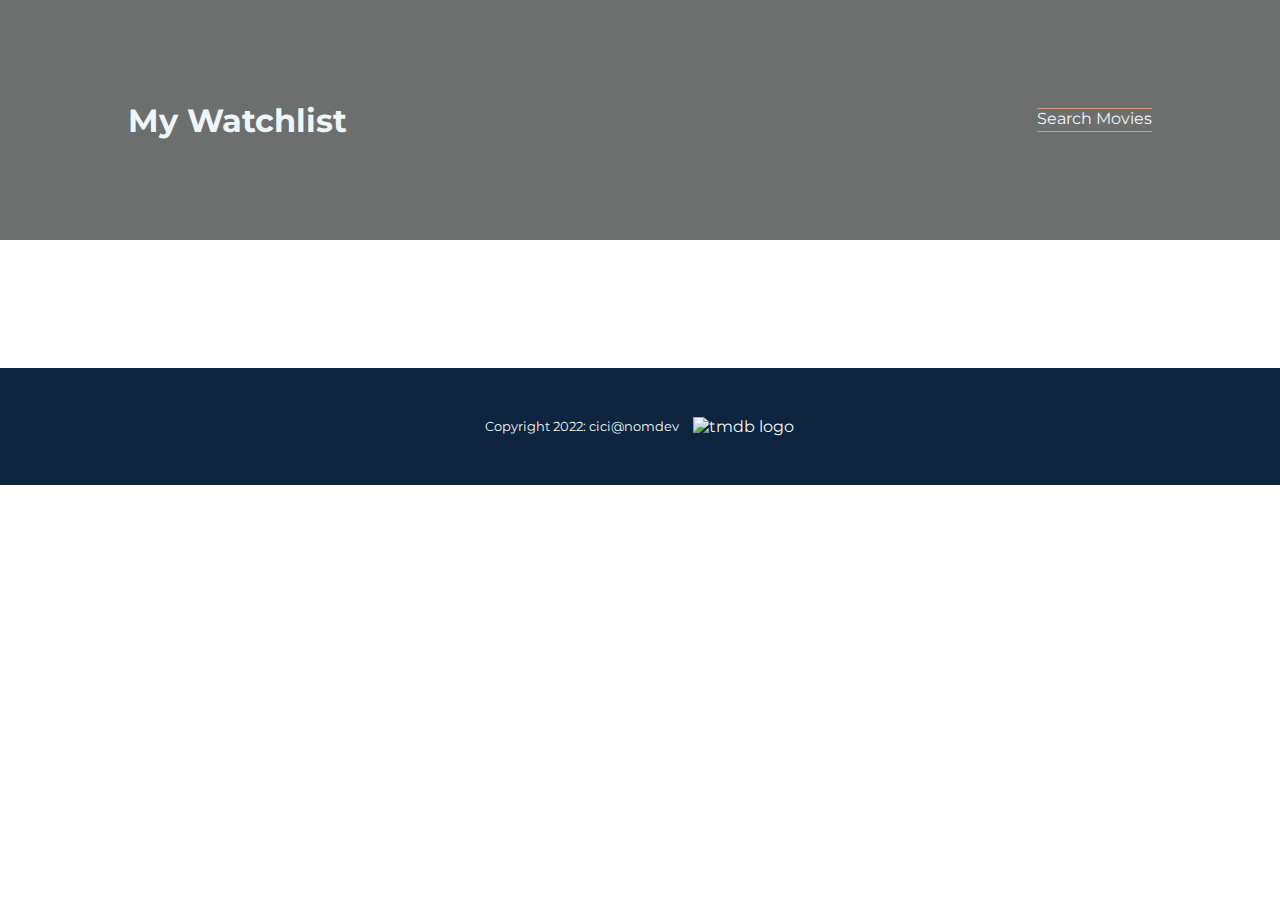
==== watchlist.html @ 3c2e47fb "Initial" ====
<!DOCTYPE html>
<html lang="en">

<head>
    <title>My Watchlist</title>
    <meta name="description" content="A website to add movies in watchlist">
    <link rel="shortcut icon" href="./img/movies.ico">
    <meta name="viewport" content="width=device-width, initial-scale=1">
    <link rel="stylesheet" href="./css/watchlist.css">
    <link rel="preconnect" href="https://fonts.googleapis.com">
    <link rel="preconnect" href="https://fonts.gstatic.com" crossorigin>
    <link href="https://fonts.googleapis.com/css2?family=Montserrat:wght@300;400;500&display=swap" rel="stylesheet">
</head>

<body>
    <main>
        <header class="d-flex">
            <h1><a href="./watchlist.html">My Watchlist</a></h1>
            <a href="./index.html">Search Movies</a>
        </header>        
        <div class="container d-flex" id="movie-section">
        </div>
    </main>
    <footer class="d-flex">
        <p>Copyright 2022: cici@nomdev</p>
        <a class="no-border" href="https://www.themoviedb.org"><img src="https://www.themoviedb.org/assets/2/v4/logos/v2/blue_short-8e7b30f73a4020692ccca9c88bafe5dcb6f8a62a4c6bc55cd9ba82bb2cd95f6c.svg"
            alt="tmdb logo"></a>
    </footer>
    <script src="./js/watchlist.js" type="module"></script>
</body>

</html>
---- css/watchlist.css ----
* {
    box-sizing: border-box;
}

/*TYpoGRAfy*/

body {
    font-family: 'Montserrat', sans-serif;
    text-align: center;
    margin: 0;
    font-weight: 400;
}

header {
    background: url("https://www.themoviedb.org/t/p/w1920_and_h600_multi_faces_filter(duotone,032541,01b4e4)/6LfVuZBiOOCtqch5Ukspjb9y0EB.jpg");
    background-repeat: no-repeat;
    background-size: cover;
    background-position: center;
    background-blend-mode: darken;
    height: 11em;
    padding: 0 2em;
    background-color: #222424a9;
    position: relative;
    color: #edf6f9;
}

header form {
    position: absolute;
    bottom: -.7em;
    left: 0;
    right: 0;
}

main p{
    line-height: 1.5rem;
}

.container {
    padding: 2em;
    text-align: left;
}

.movie-container.d-flex {
    padding: .5em 0;
}


.movie-container.d-flex img {
    border-radius: 2px 2px 0 0;
    width: 100%;
    height: 20em;
    object-position: top;
}

.movie-container.d-flex div {
    padding: 0 1em;
    background: #edf6f9;
    border-radius: 0 0 2px 2px;
}

.strong{
    font-weight: 500;
}

a,
button {
    cursor: pointer;
}

a:focus,
a:hover {
    color: #edf6f9;
    border-top: 1px solid#edf6f9;
    border-bottom: 1px solid#edf6f9;
}

a {
    text-decoration: none;
    padding-bottom: .2em;
    border-top: 1px solid#e29578;
    border-bottom: 1px solid#e29578;
    color: #edf6f9;
}

button {
    font-family: inherit;
    color: #edf6f9;
    background: #e29578;
    border: none;
    border-radius: 50%;
}

button:focus,
button:hover {
    background: #e4815e;
}

img {
    max-width: 100%;
    min-height: 100%;
    height: auto;
    object-fit: cover;
}

.genre{
    margin-right: 2em;
}


footer {
    padding: 2em;
}

footer img,
footer p {
    padding: .5em;
}

footer img {
    width: 6em;
}

footer p {
    font-size: .8rem;
    color: #edf6f9;
}

footer a, h1 a{
    border: none;
    padding: 0;
}

footer a:focus,
footer a:hover,
h1 a:focus,
h1 a:hover {
    border: none;
}

@media screen AND (min-width:750px) {
    header {
        height: 15em;
        padding: 0 8em;
    }

    .container {
        padding: 4em 8em;
    }

    .movie-container.d-flex {
        padding: 1em 0;
    }

    .movie-container.d-flex img {
        border-radius: 2px 0 0 2px;
        width: 12.5em;
        height: auto;
    }
    
    .movie-container.d-flex div {
        border-radius: 0 2px 2px 0;
    }

    .w-100{
        width: 100%;
    }
    
    .w-80{
        width: 80%;
    }
}

/*LAyout*/

.d-flex {
    display: flex;
}

header.d-flex,
footer.d-flex {
    align-items: center;
}

header.d-flex {
    justify-content: space-between;
}

.container.d-flex {
    flex-direction: column;
}

.movie-container.d-flex {
    flex-direction: column;
}

footer.d-flex {
    justify-content: center;
}

footer {
    background: #0d253f;
}

@media screen AND (min-width:750px) {
    .movie-container.d-flex {
        flex-direction: row;
        justify-content: space-between;
    }
}
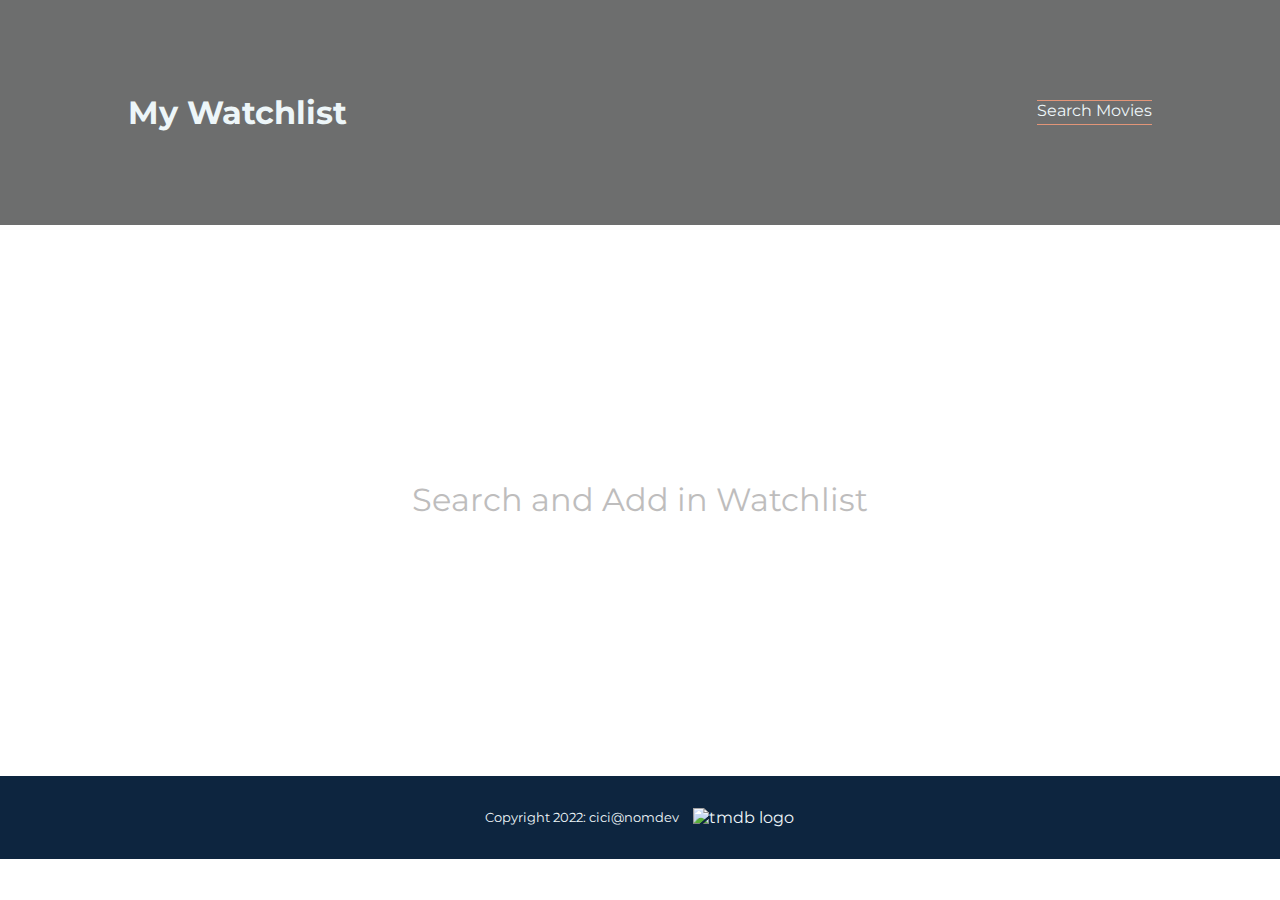
==== commit 19cc3b84: "Bug Fixed" ====
--- a/watchlist.html
+++ b/watchlist.html
@@ -2,7 +2,7 @@
 <html lang="en">
 
 <head>
-    <title>My Watchlist</title>
+    <title>Movies Watchlist</title>
     <meta name="description" content="A website to add movies in watchlist">
     <link rel="shortcut icon" href="./img/movies.ico">
     <meta name="viewport" content="width=device-width, initial-scale=1">
@@ -19,6 +19,7 @@
             <a href="./index.html">Search Movies</a>
         </header>        
         <div class="container d-flex" id="movie-section">
+            <p class="start-text" id="text-start">Search and Add in Watchlist</p>
         </div>
     </main>
     <footer class="d-flex">
--- a/css/watchlist.css
+++ b/css/watchlist.css
@@ -22,6 +22,11 @@
     background-color: #222424a9;
     position: relative;
     color: #edf6f9;
+    max-height: 25vh;
+}
+
+header h1{
+    font-size: 1.5rem;
 }
 
 header form {
@@ -35,9 +40,17 @@
     line-height: 1.5rem;
 }
 
+.start-text{
+    align-self: center;
+    color: rgb(190, 189, 189);
+    font-size: 2rem;
+    line-height: 3rem;
+}
+
 .container {
     padding: 2em;
     text-align: left;
+    min-height: 63vh;
 }
 
 .movie-container.d-flex {
@@ -90,6 +103,11 @@
     border-radius: 50%;
 }
 
+.remove, .add{
+    height: 1.25em;
+    padding: 0 0.47em;
+}
+
 button:focus,
 button:hover {
     background: #e4815e;
@@ -109,11 +127,13 @@
 
 footer {
     padding: 2em;
+    min-height: 8vh;
 }
 
 footer img,
 footer p {
-    padding: .5em;
+    padding: 0 .5em;
+    margin: 0;
 }
 
 footer img {
@@ -143,8 +163,14 @@
         padding: 0 8em;
     }
 
+    header h1{
+        font-size: 2rem;
+    }
+
     .container {
         padding: 4em 8em;
+        max-width: 1200px;
+        margin: 0 auto;
     }
 
     .movie-container.d-flex {
@@ -170,6 +196,18 @@
     }
 }
 
+@media (min-width:650px) AND (max-width:1299px){
+    .container {
+        min-height: 61.2vh;
+    }
+}
+
+@media (min-width:1300px){
+    .container {
+        min-height: 66.4vh;
+    }
+}
+
 /*LAyout*/
 
 .d-flex {
@@ -187,6 +225,7 @@
 
 .container.d-flex {
     flex-direction: column;
+    justify-content: center;
 }
 
 .movie-container.d-flex {
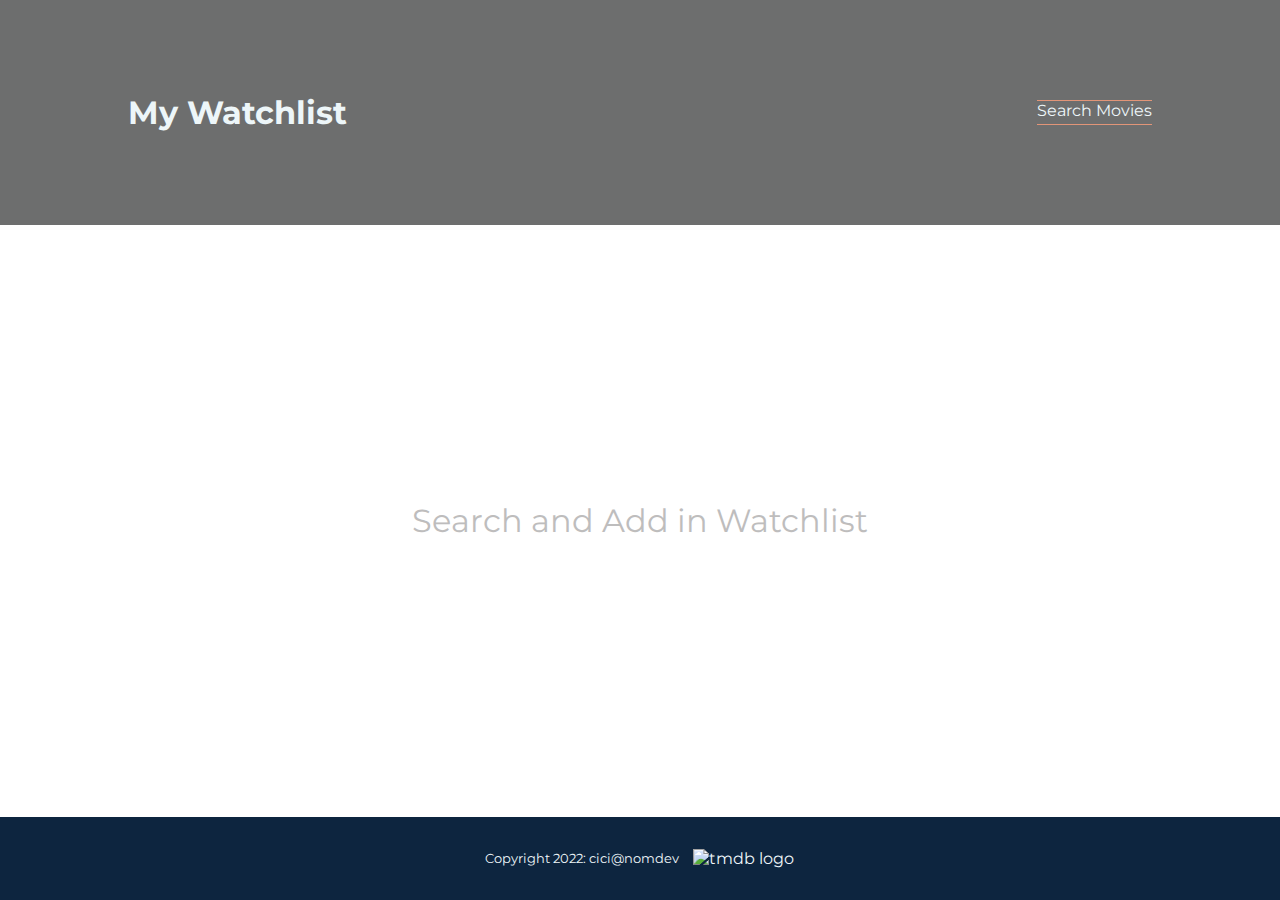
==== commit b09731e7: "Flex-grow" ====
--- a/watchlist.html
+++ b/watchlist.html
@@ -12,16 +12,14 @@
     <link href="https://fonts.googleapis.com/css2?family=Montserrat:wght@300;400;500&display=swap" rel="stylesheet">
 </head>
 
-<body>
-    <main>
-        <header class="d-flex">
-            <h1><a href="./watchlist.html">My Watchlist</a></h1>
-            <a href="./index.html">Search Movies</a>
-        </header>        
-        <div class="container d-flex" id="movie-section">
-            <p class="start-text" id="text-start">Search and Add in Watchlist</p>
-        </div>
-    </main>
+<body class="d-flex">
+    <header class="d-flex">
+        <h1><a href="./watchlist.html">My Watchlist</a></h1>
+        <a href="./index.html">Search Movies</a>
+    </header>        
+    <div class="container d-flex" id="movie-section">
+        <p class="start-text" id="text-start">Search and Add in Watchlist</p>
+    </div>
     <footer class="d-flex">
         <p>Copyright 2022: cici@nomdev</p>
         <a class="no-border" href="https://www.themoviedb.org"><img src="https://www.themoviedb.org/assets/2/v4/logos/v2/blue_short-8e7b30f73a4020692ccca9c88bafe5dcb6f8a62a4c6bc55cd9ba82bb2cd95f6c.svg"
--- a/css/watchlist.css
+++ b/css/watchlist.css
@@ -9,6 +9,7 @@
     text-align: center;
     margin: 0;
     font-weight: 400;
+    height: 100vh;
 }
 
 header {
@@ -22,7 +23,7 @@
     background-color: #222424a9;
     position: relative;
     color: #edf6f9;
-    max-height: 25vh;
+    height: 25vh;
 }
 
 header h1{
@@ -50,7 +51,6 @@
 .container {
     padding: 2em;
     text-align: left;
-    min-height: 63vh;
 }
 
 .movie-container.d-flex {
@@ -127,7 +127,6 @@
 
 footer {
     padding: 2em;
-    min-height: 8vh;
 }
 
 footer img,
@@ -159,8 +158,7 @@
 
 @media screen AND (min-width:750px) {
     header {
-        height: 15em;
-        padding: 0 8em;
+        padding: 3em 8em;
     }
 
     header h1{
@@ -196,22 +194,14 @@
     }
 }
 
-@media (min-width:650px) AND (max-width:1299px){
-    .container {
-        min-height: 61.2vh;
-    }
-}
-
-@media (min-width:1300px){
-    .container {
-        min-height: 66.4vh;
-    }
-}
-
 /*LAyout*/
 
 .d-flex {
     display: flex;
+}
+
+body.d-flex{
+    flex-direction: column;
 }
 
 header.d-flex,
@@ -226,6 +216,7 @@
 .container.d-flex {
     flex-direction: column;
     justify-content: center;
+    flex-grow: 1;
 }
 
 .movie-container.d-flex {
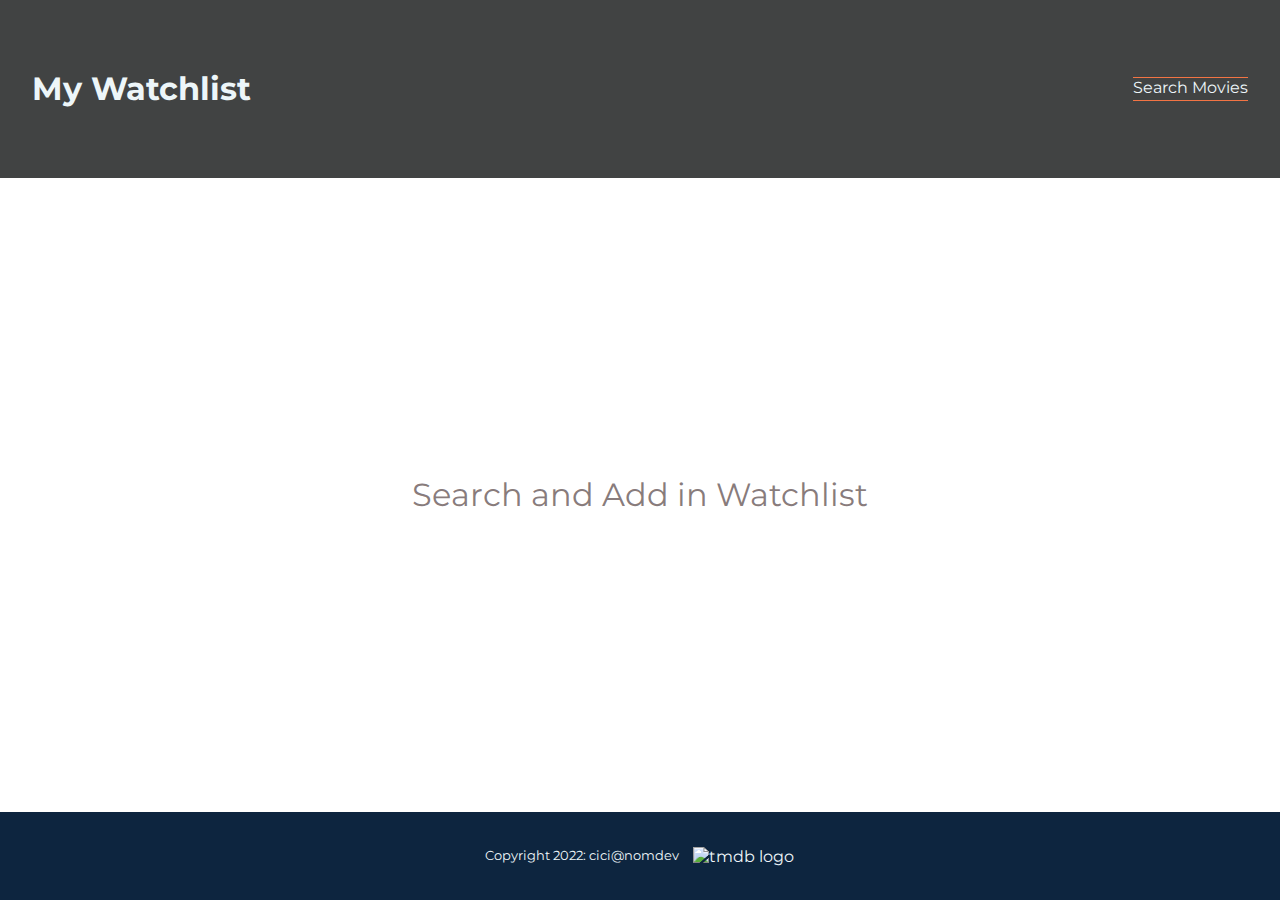
==== commit 0a0338fa: "Fix" ====
--- a/watchlist.html
+++ b/watchlist.html
@@ -22,7 +22,7 @@
     </div>
     <footer class="d-flex">
         <p>Copyright 2022: cici@nomdev</p>
-        <a class="no-border" href="https://www.themoviedb.org"><img src="https://www.themoviedb.org/assets/2/v4/logos/v2/blue_short-8e7b30f73a4020692ccca9c88bafe5dcb6f8a62a4c6bc55cd9ba82bb2cd95f6c.svg"
+        <a class="no-border" href="https://www.themoviedb.org"><img width="86" height="auto" src="https://www.themoviedb.org/assets/2/v4/logos/v2/blue_short-8e7b30f73a4020692ccca9c88bafe5dcb6f8a62a4c6bc55cd9ba82bb2cd95f6c.svg"
             alt="tmdb logo"></a>
     </footer>
     <script src="./js/watchlist.js" type="module"></script>
--- a/css/watchlist.css
+++ b/css/watchlist.css
@@ -18,12 +18,10 @@
     background-size: cover;
     background-position: center;
     background-blend-mode: darken;
-    height: 11em;
-    padding: 0 2em;
-    background-color: #222424a9;
+    padding: 3em 2em;
+    background-color: #222424db;
     position: relative;
     color: #edf6f9;
-    height: 25vh;
 }
 
 header h1{
@@ -37,13 +35,13 @@
     right: 0;
 }
 
-main p{
+p{
     line-height: 1.5rem;
 }
 
 .start-text{
     align-self: center;
-    color: rgb(190, 189, 189);
+    color: rgb(120 106 106 / 88%);
     font-size: 2rem;
     line-height: 3rem;
 }
@@ -62,13 +60,17 @@
     border-radius: 2px 2px 0 0;
     width: 100%;
     height: 20em;
-    object-position: top;
+    object-position: center;
 }
 
 .movie-container.d-flex div {
-    padding: 0 1em;
+    padding: 1em 2em;
     background: #edf6f9;
     border-radius: 0 0 2px 2px;
+}
+
+.action-whitelist{
+    display: inline-block;
 }
 
 .strong{
@@ -90,32 +92,45 @@
 a {
     text-decoration: none;
     padding-bottom: .2em;
-    border-top: 1px solid#e29578;
-    border-bottom: 1px solid#e29578;
+    border-top: 1px solid #f27444;
+    border-bottom: 1px solid#f27444;
     color: #edf6f9;
 }
 
 button {
     font-family: inherit;
     color: #edf6f9;
-    background: #e29578;
+    background: #f27444;
+    border: none;
+    border-radius: 20px;
+}
+
+
+.remove, .add {
+    margin: 0;
+    padding: 0;
     border: none;
     border-radius: 50%;
-}
-
-.remove, .add{
-    height: 1.25em;
-    padding: 0 0.47em;
+    background: #f27444;
+    width: 15px;
+    height: 15px;
+    transition: transform 2s;
+    color: #edf6f9;
+}
+
+.add:hover,
+.remove:hover {
+    transform: rotate(360deg);
 }
 
 button:focus,
 button:hover {
-    background: #e4815e;
+    background: #f27444;
 }
 
 img {
     max-width: 100%;
-    min-height: 100%;
+    max-height: 100%;
     height: auto;
     object-fit: cover;
 }
@@ -157,9 +172,6 @@
 }
 
 @media screen AND (min-width:750px) {
-    header {
-        padding: 3em 8em;
-    }
 
     header h1{
         font-size: 2rem;
@@ -192,6 +204,7 @@
     .w-80{
         width: 80%;
     }
+
 }
 
 /*LAyout*/
